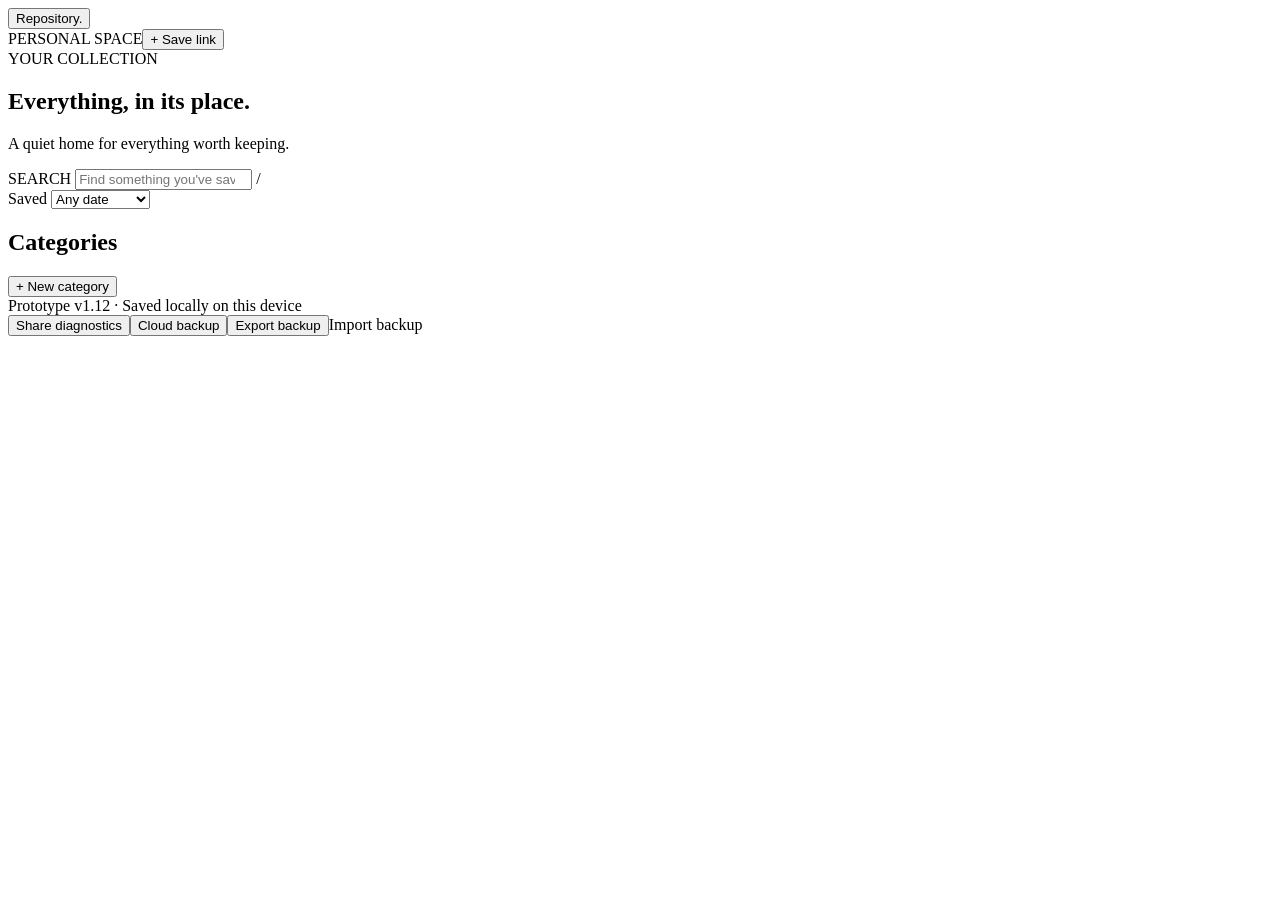
==== site/index.html @ 97bf1c4e "Add compact date picker and quick filters throughout Repository" ====
<!doctype html>
<html lang="en">
<head>
  <meta charset="utf-8">
  <meta name="viewport" content="width=device-width, initial-scale=1, viewport-fit=cover">
  <meta name="theme-color" content="#f9f9f7">
  <meta name="description" content="A minimal personal repository for links you share from around the web.">
  <meta name="color-scheme" content="light">
  <link rel="manifest" href="/manifest.webmanifest">
  <link rel="icon" type="image/png" sizes="192x192" href="/icons/icon-192.png">
  <link rel="shortcut icon" href="/favicon.ico">
  <link rel="apple-touch-icon" href="/icons/icon-192.png">
  <link rel="stylesheet" href="/styles.css">
  <title>Repository</title>
  <script defer src="/classifier.js"></script>
  <script defer src="/cloud-vault.js"></script>
  <script defer src="/date-filter.js"></script>
  <script defer src="/app.js"></script>
</head>
<body>
  <div class="page-shell">
<header class="site-header">
      <button id="home-button" class="wordmark" type="button" aria-label="Go to repository homepage">Repository<span class="period">.</span></button>
      <div class="header-right"><span class="local-label">PERSONAL SPACE</span><button type="button" id="add-button" class="button primary">+ Save link</button></div>
    </header>
    <main>
      <section class="hero" id="hero">
        <div class="eyebrow" id="eyebrow">YOUR COLLECTION</div>
        <div class="hero-heading-row">
          <div><h1 id="main-title">Everything, in its place.</h1><p class="subtitle" id="subtitle">A quiet home for everything worth keeping.</p></div>
          <button id="back-button" type="button" class="back-button" hidden>← All categories</button>
        </div>
        <label class="search-box" for="search-input">
          <span class="search-prefix">SEARCH</span>
          <input id="search-input" type="search" placeholder="Find something you've saved..." autocomplete="off" spellcheck="false">
          <span class="search-shortcut" aria-hidden="true">/</span>
        </label>
        <div class="saved-date-filter" aria-label="Filter saved links by date">
          <label for="saved-date-mode">Saved</label>
          <select id="saved-date-mode" aria-label="Saved date filter">
            <option value="all">Any date</option>
            <option value="today">Today</option>
            <option value="yesterday">Yesterday</option>
            <option value="week">Last 7 days</option>
            <option value="month">Last 30 days</option>
            <option value="day">Specific date</option>
            <option value="range">Date range</option>
          </select>
          <div id="saved-date-exact" class="date-filter-fields" hidden>
            <label for="saved-date-on">On</label>
            <input id="saved-date-on" type="date" aria-label="Date links were saved">
          </div>
          <div id="saved-date-range" class="date-filter-fields" hidden>
            <label for="saved-date-from">From</label>
            <input id="saved-date-from" type="date" aria-label="Saved on or after">
            <label for="saved-date-to">To</label>
            <input id="saved-date-to" type="date" aria-label="Saved on or before">
          </div>
          <button id="saved-date-clear" type="button" class="text-action" hidden>Clear date</button>
        </div>
      </section>
      <section id="categories-section" aria-label="Categories">
        <div class="section-heading"><h2>Categories</h2><button id="new-category-button" class="text-action" type="button">+ New category</button></div>
        <div id="category-grid" class="category-grid"></div>
      </section>
      <section id="entries-section" hidden aria-label="Saved links">
        <div class="section-heading"><h2 id="list-heading">Saved links</h2><div class="entry-heading-actions"><button id="organize-unsorted-button" type="button" class="text-action" hidden>Organize now</button> <button id="refresh-descriptions-button" type="button" class="text-action" hidden>Refresh descriptions</button> <span id="result-count" class="entry-count"></span></div></div>
        <p id="organize-status" role="status" aria-live="polite" class="subtitle" hidden></p>
        <p id="refresh-descriptions-status" role="status" aria-live="polite" class="subtitle" hidden></p>
        <div id="entries-list" class="entries-list"></div>
        <div id="empty-message" class="empty-message" hidden></div>
      </section>
    </main>
    <footer class="footer">
      <span>Prototype v1.12 · Saved locally on this device</span>
      <div class="footer-actions"><button type="button" id="show-share-diagnostics">Share diagnostics</button><button type="button" id="cloud-backup-button">Cloud backup</button><button type="button" id="export-button">Export backup</button><label for="import-input" class="import-label">Import backup</label><input type="file" id="import-input" accept="application/json,.json" hidden></div>
    </footer>
  </div>
  <div id="toast" role="status" aria-live="polite" class="toast" hidden></div>

  <dialog id="entry-dialog" class="editor-dialog">
    <form method="dialog" id="entry-form">
      <div class="dialog-top"><h2 id="dialog-heading">Save a link</h2><button class="close-button" type="button" id="close-entry-dialog" aria-label="Close">×</button></div>
      <label for="entry-url">Link <span class="required">*</span></label>
      <input id="entry-url" name="url" type="url" inputmode="url" required placeholder="https://..." autocomplete="off">
      <label for="entry-title">Title</label>
      <input id="entry-title" name="title" placeholder="Optional: give it a title" maxlength="250">
      <label for="entry-description">Description</label>
      <textarea id="entry-description" name="description" rows="3" placeholder="Optional description" maxlength="1200"></textarea>
      <label for="entry-note">Your note (optional)</label>
      <textarea id="entry-note" name="note" rows="2" maxlength="1200" placeholder="Anything you want to remember"></textarea>
      <label for="entry-category">Category</label>
      <select id="entry-category" name="category"></select>
      <div class="dialog-actions"><button type="button" id="delete-entry" class="danger-link" hidden>Delete</button><button type="button" id="retry-details" class="text-action" hidden>Refresh details</button><button class="button primary" type="submit" id="save-entry">Save link</button></div>
    </form>
  </dialog>
  <dialog id="category-dialog" class="editor-dialog small-dialog">
    <form id="category-form" method="dialog">
      <div class="dialog-top"><h2>New category</h2><button type="button" id="close-category-dialog" class="close-button" aria-label="Close">×</button></div>
      <label for="category-name">Category name</label><input id="category-name" type="text" maxlength="45" required placeholder="e.g. Design">
      <div class="dialog-actions"><button class="button primary" type="submit">Create category</button></div>
    </form>
  </dialog>
  <dialog id="share-diagnostics-dialog" class="editor-dialog">
    <div class="dialog-top"><h2>Share diagnostics</h2><button type="button" id="close-share-diagnostics" class="close-button" aria-label="Close">×</button></div>
    <p>Last 5 share attempts on this device. This information is not sent anywhere.</p>
    <div id="share-diagnostics-list" class="share-diagnostics-list"></div>
    <div class="dialog-actions"><button class="button primary" type="button" id="test-share-button">Test saving a sample link</button></div>
  </dialog>
  <dialog id="cloud-backup-dialog" class="editor-dialog">
    <div class="dialog-top"><h2>Encrypted cloud backup</h2><button type="button" id="close-cloud-dialog" class="close-button" aria-label="Close">×</button></div>
    <p id="cloud-status">Checking cloud service…</p>
    <p>This is an optional private backup. Changes upload automatically while online after setup, but this is not live multi-device synchronization. Your links are encrypted on your device before upload. Only your recovery code can decrypt them.</p>
    <div class="dialog-actions"><button type="button" id="cloud-create" class="button primary">Create backup</button><button type="button" id="cloud-save" class="button">Back up changes</button></div>
    <label for="cloud-recovery">Recovery code (keep this secret)</label>
    <textarea id="cloud-recovery" rows="3" spellcheck="false" autocomplete="off" placeholder="Paste your recovery code here to restore on another device"></textarea>
    <div class="dialog-actions"><button id="cloud-copy" type="button" class="button">Copy my code</button><button id="cloud-restore" type="button" class="button">Restore from code</button></div>
    <div class="dialog-actions"><button id="cloud-disconnect" type="button" class="text-action">Disconnect this device</button></div>
    <p>Store the recovery code somewhere safe. If it is lost, your cloud backup cannot be recovered. Never post it publicly or share it with anyone.</p>
  </dialog>
</body>
</html>
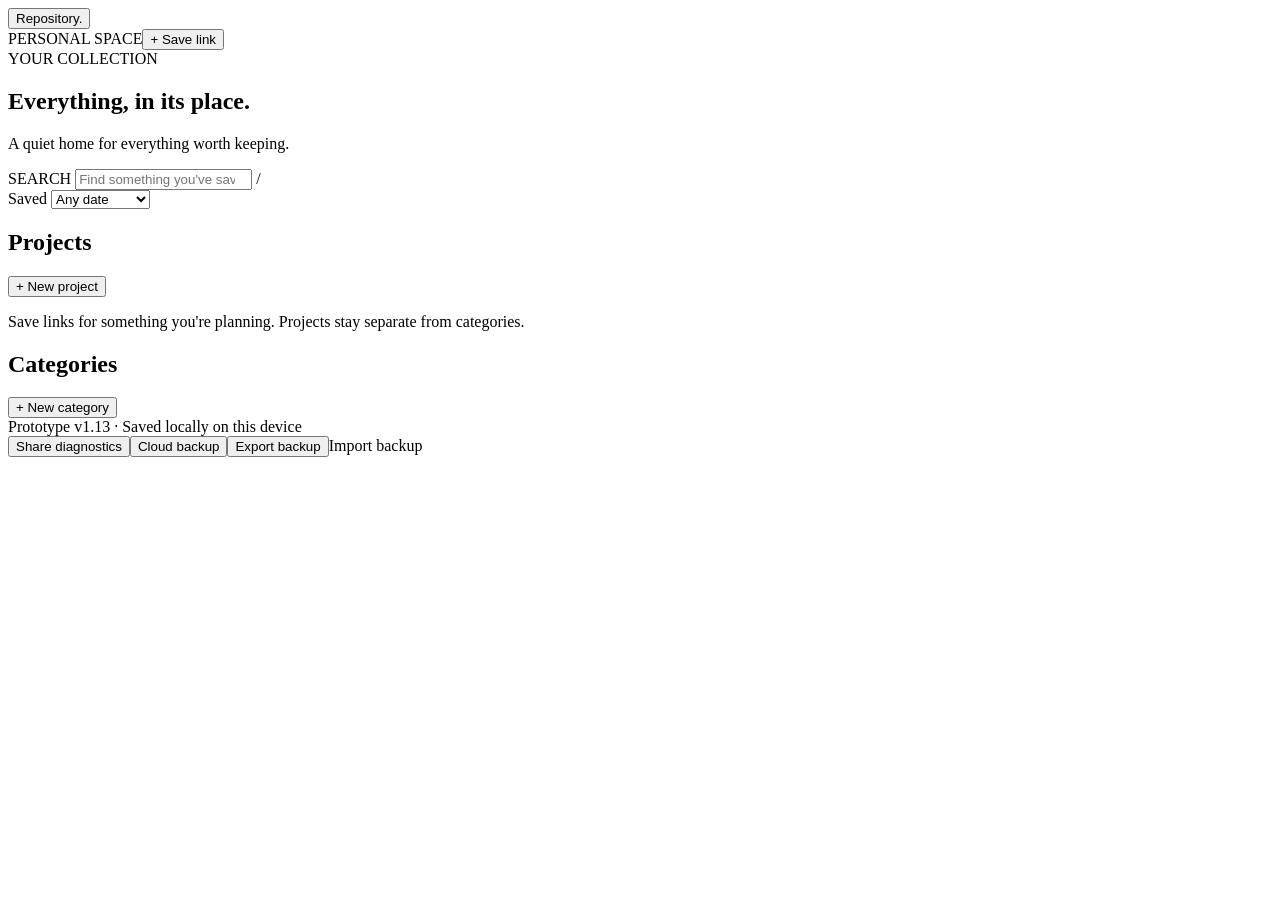
==== commit 23c8ec47: "Add minimalist project cards, project editor, link picker, and importance control" ====
--- a/site/index.html
+++ b/site/index.html
@@ -15,6 +15,7 @@
   <script defer src="/classifier.js"></script>
   <script defer src="/cloud-vault.js"></script>
   <script defer src="/date-filter.js"></script>
+  <script defer src="/projects.js"></script>
   <script defer src="/app.js"></script>
 </head>
 <body>
@@ -59,9 +60,24 @@
           <button id="saved-date-clear" type="button" class="text-action" hidden>Clear date</button>
         </div>
       </section>
+      <section id="projects-section" aria-label="Projects">
+        <div class="section-heading"><h2>Projects</h2><button id="new-project-button" class="text-action" type="button">+ New project</button></div>
+        <div id="project-grid" class="project-grid"></div>
+        <p id="project-empty" class="project-empty">Save links for something you're planning. Projects stay separate from categories.</p>
+      </section>
       <section id="categories-section" aria-label="Categories">
         <div class="section-heading"><h2>Categories</h2><button id="new-category-button" class="text-action" type="button">+ New category</button></div>
         <div id="category-grid" class="category-grid"></div>
+      </section>
+      <section id="project-tools" class="project-tools" hidden aria-label="Project actions">
+        <div class="project-toolbar">
+          <button id="project-generate" type="button" class="button primary">Prepare with AI</button>
+          <button id="project-add-links" type="button" class="button">Add saved links</button>
+          <button id="project-calendar" type="button" class="button">Calendar reminder</button>
+          <button id="project-edit" type="button" class="text-action">Edit project</button>
+        </div>
+        <p id="project-status" role="status" class="subtitle" aria-live="polite" hidden></p>
+        <div id="project-brief" class="project-brief" hidden></div>
       </section>
       <section id="entries-section" hidden aria-label="Saved links">
         <div class="section-heading"><h2 id="list-heading">Saved links</h2><div class="entry-heading-actions"><button id="organize-unsorted-button" type="button" class="text-action" hidden>Organize now</button> <button id="refresh-descriptions-button" type="button" class="text-action" hidden>Refresh descriptions</button> <span id="result-count" class="entry-count"></span></div></div>
@@ -72,7 +88,7 @@
       </section>
     </main>
     <footer class="footer">
-      <span>Prototype v1.12 · Saved locally on this device</span>
+      <span>Prototype v1.13 · Saved locally on this device</span>
       <div class="footer-actions"><button type="button" id="show-share-diagnostics">Share diagnostics</button><button type="button" id="cloud-backup-button">Cloud backup</button><button type="button" id="export-button">Export backup</button><label for="import-input" class="import-label">Import backup</label><input type="file" id="import-input" accept="application/json,.json" hidden></div>
     </footer>
   </div>
@@ -91,8 +107,40 @@
       <textarea id="entry-note" name="note" rows="2" maxlength="1200" placeholder="Anything you want to remember"></textarea>
       <label for="entry-category">Category</label>
       <select id="entry-category" name="category"></select>
+      <label for="entry-project">Project (optional)</label>
+      <select id="entry-project" name="project"></select>
+      <label for="entry-rating">Importance (optional)</label>
+      <select id="entry-rating" name="rating">
+        <option value="">Not rated</option>
+        <option value="1">1 / 10</option><option value="2">2 / 10</option>
+        <option value="3">3 / 10</option><option value="4">4 / 10</option>
+        <option value="5">5 / 10</option><option value="6">6 / 10</option>
+        <option value="7">7 / 10</option><option value="8">8 / 10</option>
+        <option value="9">9 / 10</option><option value="10">10 / 10</option>
+      </select>
       <div class="dialog-actions"><button type="button" id="delete-entry" class="danger-link" hidden>Delete</button><button type="button" id="retry-details" class="text-action" hidden>Refresh details</button><button class="button primary" type="submit" id="save-entry">Save link</button></div>
     </form>
+  </dialog>
+  <dialog id="project-dialog" class="editor-dialog">
+    <form id="project-form" method="dialog">
+      <div class="dialog-top"><h2 id="project-dialog-title">New project</h2><button id="project-close" class="close-button" type="button" aria-label="Close">×</button></div>
+      <label for="project-name">Project name <span class="required">*</span></label>
+      <input id="project-name" maxlength="90" required placeholder="e.g. Repair bedroom drywall">
+      <label for="project-purpose">What are you trying to accomplish? <small>(optional)</small></label>
+      <textarea id="project-purpose" rows="3" maxlength="600" placeholder="Context, preferences, constraints, questions…"></textarea>
+      <label for="project-date">Target date (optional)</label>
+      <input id="project-date" type="date">
+      <p class="project-privacy-note">AI preparation is optional. When requested, the project goal and selected link excerpts are sent to Cloudflare Workers AI.</p>
+      <div class="dialog-actions"><button id="project-delete" type="button" class="danger-link" hidden>Delete project</button><button class="button primary" type="submit">Save project</button></div>
+    </form>
+  </dialog>
+  <dialog id="project-picker-dialog" class="editor-dialog">
+    <div class="dialog-top"><h2>Add existing links</h2><button id="project-picker-close" type="button" class="close-button" aria-label="Close">×</button></div>
+    <label for="project-picker-search">Find links</label>
+    <input id="project-picker-search" type="search" placeholder="Search titles, categories, notes…">
+    <p class="project-privacy-note">Links stay in their original categories. Check the links to include in this project.</p>
+    <div id="project-picker-list" class="project-picker-list"></div>
+    <div class="dialog-actions"><button type="button" id="project-picker-save" class="button primary">Save selection</button></div>
   </dialog>
   <dialog id="category-dialog" class="editor-dialog small-dialog">
     <form id="category-form" method="dialog">
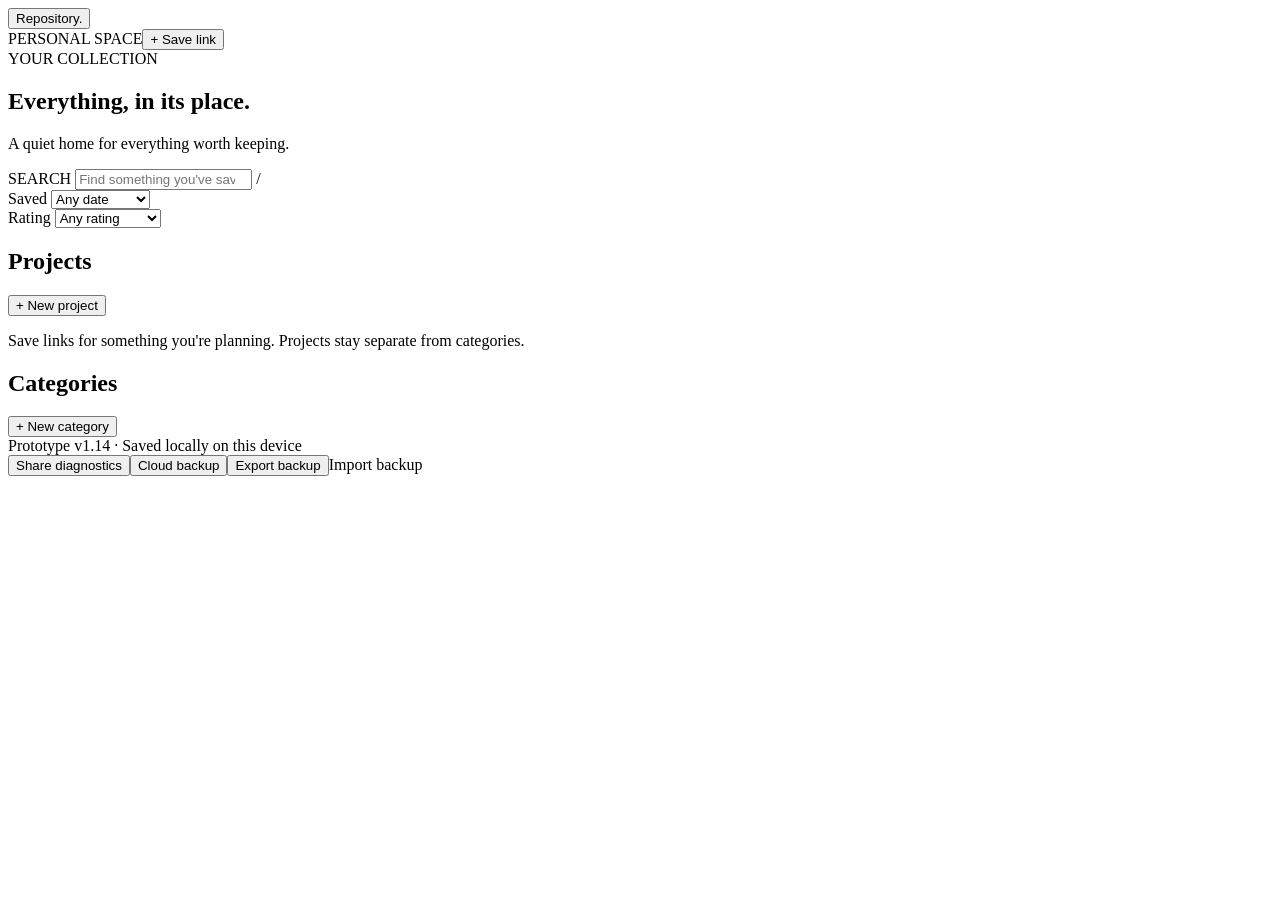
==== commit 2014915a: "Add compact rating presets, exact score and custom range controls beside date filters" ====
--- a/site/index.html
+++ b/site/index.html
@@ -36,6 +36,7 @@
           <input id="search-input" type="search" placeholder="Find something you've saved..." autocomplete="off" spellcheck="false">
           <span class="search-shortcut" aria-hidden="true">/</span>
         </label>
+        <div class="saved-filters" aria-label="Filter saved links">
         <div class="saved-date-filter" aria-label="Filter saved links by date">
           <label for="saved-date-mode">Saved</label>
           <select id="saved-date-mode" aria-label="Saved date filter">
@@ -59,6 +60,65 @@
           </div>
           <button id="saved-date-clear" type="button" class="text-action" hidden>Clear date</button>
         </div>
+        <div class="saved-rating-filter" aria-label="Filter saved links by rating">
+          <label for="saved-rating-mode">Rating</label>
+          <select id="saved-rating-mode" aria-label="Rating filter">
+            <option value="any">Any rating</option>
+            <option value="high">High · 8–10</option>
+            <option value="mid">Medium · 5–7</option>
+            <option value="low">Low · 1–4</option>
+            <option value="rated">Rated only</option>
+            <option value="unrated">Unrated only</option>
+            <option value="exact">Specific rating</option>
+            <option value="range">Custom range</option>
+          </select>
+          <div id="saved-rating-exact-fields" class="rating-filter-fields" hidden>
+            <label for="saved-rating-exact">Score</label>
+            <select id="saved-rating-exact" aria-label="Exact rating">
+              <option value="1">1 / 10</option>
+              <option value="2">2 / 10</option>
+              <option value="3">3 / 10</option>
+              <option value="4">4 / 10</option>
+              <option value="5">5 / 10</option>
+              <option value="6">6 / 10</option>
+              <option value="7">7 / 10</option>
+              <option value="8">8 / 10</option>
+              <option value="9">9 / 10</option>
+              <option value="10" selected>10 / 10</option>
+            </select>
+          </div>
+          <div id="saved-rating-range-fields" class="rating-filter-fields" hidden>
+            <label for="saved-rating-min">From</label>
+            <select id="saved-rating-min" aria-label="Minimum rating">
+              <option value="1">1</option>
+              <option value="2">2</option>
+              <option value="3">3</option>
+              <option value="4">4</option>
+              <option value="5">5</option>
+              <option value="6">6</option>
+              <option value="7">7</option>
+              <option value="8">8</option>
+              <option value="9">9</option>
+              <option value="10">10</option>
+            </select>
+            <label for="saved-rating-max">To</label>
+            <select id="saved-rating-max" aria-label="Maximum rating">
+              <option value="1">1</option>
+              <option value="2">2</option>
+              <option value="3">3</option>
+              <option value="4">4</option>
+              <option value="5">5</option>
+              <option value="6">6</option>
+              <option value="7">7</option>
+              <option value="8">8</option>
+              <option value="9">9</option>
+              <option value="10" selected>10</option>
+            </select>
+          </div>
+          <button id="saved-rating-clear" type="button" class="text-action" hidden>Clear rating</button>
+          <span id="saved-rating-error" class="rating-filter-error" role="status" hidden>Minimum rating must not exceed maximum.</span>
+        </div>
+        </div>
       </section>
       <section id="projects-section" aria-label="Projects">
         <div class="section-heading"><h2>Projects</h2><button id="new-project-button" class="text-action" type="button">+ New project</button></div>
@@ -88,7 +148,7 @@
       </section>
     </main>
     <footer class="footer">
-      <span>Prototype v1.13 · Saved locally on this device</span>
+      <span>Prototype v1.14 · Saved locally on this device</span>
       <div class="footer-actions"><button type="button" id="show-share-diagnostics">Share diagnostics</button><button type="button" id="cloud-backup-button">Cloud backup</button><button type="button" id="export-button">Export backup</button><label for="import-input" class="import-label">Import backup</label><input type="file" id="import-input" accept="application/json,.json" hidden></div>
     </footer>
   </div>
@@ -130,7 +190,7 @@
       <textarea id="project-purpose" rows="3" maxlength="600" placeholder="Context, preferences, constraints, questions…"></textarea>
       <label for="project-date">Target date (optional)</label>
       <input id="project-date" type="date">
-      <p class="project-privacy-note">AI preparation is optional. When requested, the project goal and selected link excerpts are sent to Cloudflare Workers AI.</p>
+      <p class="project-privacy-note">AI preparation is optional. When requested, the project goal, saved link titles, descriptions, and any notes you added are sent to Cloudflare Workers AI. Video footage is not analyzed.</p>
       <div class="dialog-actions"><button id="project-delete" type="button" class="danger-link" hidden>Delete project</button><button class="button primary" type="submit">Save project</button></div>
     </form>
   </dialog>
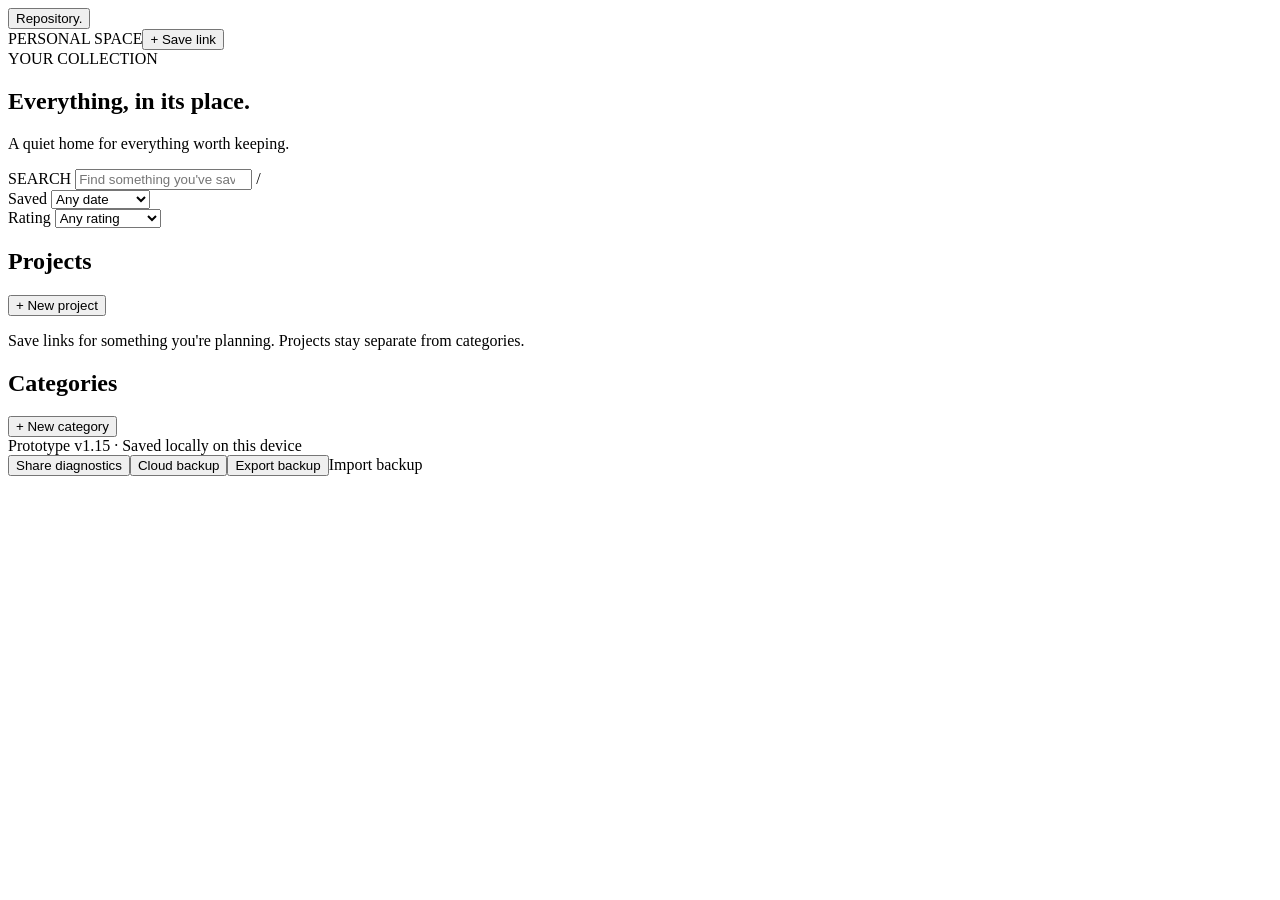
==== commit 10b6c688: "Implement v1.15 intelligent project source analysis" ====
--- a/site/index.html
+++ b/site/index.html
@@ -131,11 +131,12 @@
       </section>
       <section id="project-tools" class="project-tools" hidden aria-label="Project actions">
         <div class="project-toolbar">
-          <button id="project-generate" type="button" class="button primary">Prepare with AI</button>
+          <button id="project-generate" aria-describedby="project-source-privacy" type="button" class="button primary">Prepare with AI</button>
           <button id="project-add-links" type="button" class="button">Add saved links</button>
           <button id="project-calendar" type="button" class="button">Calendar reminder</button>
           <button id="project-edit" type="button" class="text-action">Edit project</button>
         </div>
+        <p id="project-source-privacy" class="project-privacy-note">Prepare with AI checks up to 12 selected project links through Cloudflare. Source sites receive public page or video requests. Workers AI receives your project details and available source text. Personal link notes stay on this device for brief generation. Video evidence is limited to metadata.</p>
         <p id="project-status" role="status" class="subtitle" aria-live="polite" hidden></p>
         <div id="project-brief" class="project-brief" hidden></div>
       </section>
@@ -148,7 +149,7 @@
       </section>
     </main>
     <footer class="footer">
-      <span>Prototype v1.14 · Saved locally on this device</span>
+      <span>Prototype v1.15 · Saved locally on this device</span>
       <div class="footer-actions"><button type="button" id="show-share-diagnostics">Share diagnostics</button><button type="button" id="cloud-backup-button">Cloud backup</button><button type="button" id="export-button">Export backup</button><label for="import-input" class="import-label">Import backup</label><input type="file" id="import-input" accept="application/json,.json" hidden></div>
     </footer>
   </div>
@@ -190,7 +191,7 @@
       <textarea id="project-purpose" rows="3" maxlength="600" placeholder="Context, preferences, constraints, questions…"></textarea>
       <label for="project-date">Target date (optional)</label>
       <input id="project-date" type="date">
-      <p class="project-privacy-note">AI preparation is optional. When requested, the project goal, saved link titles, descriptions, and any notes you added are sent to Cloudflare Workers AI. Video footage is not analyzed.</p>
+      <p class="project-privacy-note">AI project features are optional. Why relevant? sends the project details and the selected link’s saved title, description and note to Cloudflare Workers AI.</p>
       <div class="dialog-actions"><button id="project-delete" type="button" class="danger-link" hidden>Delete project</button><button class="button primary" type="submit">Save project</button></div>
     </form>
   </dialog>
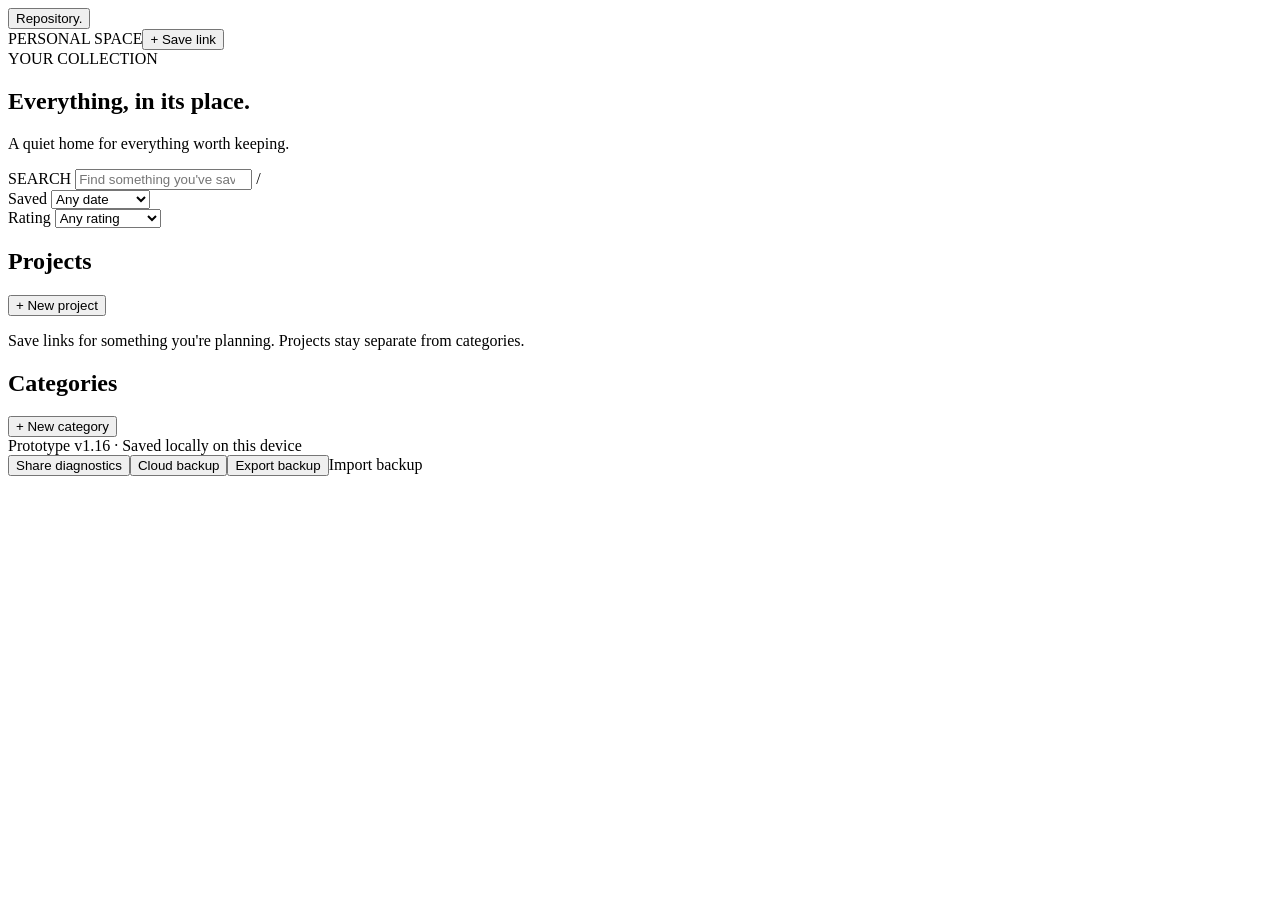
==== commit 786d46f5: "Add editable project preparation checklists" ====
--- a/site/index.html
+++ b/site/index.html
@@ -138,6 +138,7 @@
         </div>
         <p id="project-source-privacy" class="project-privacy-note">Prepare with AI checks up to 12 selected project links through Cloudflare. Source sites receive public page or video requests. Workers AI receives your project details and available source text. Personal link notes stay on this device for brief generation. Video evidence is limited to metadata.</p>
         <p id="project-status" role="status" class="subtitle" aria-live="polite" hidden></p>
+        <section id="project-checklist" class="project-brief" aria-label="Preparation checklist" hidden></section>
         <div id="project-brief" class="project-brief" hidden></div>
       </section>
       <section id="entries-section" hidden aria-label="Saved links">
@@ -149,7 +150,7 @@
       </section>
     </main>
     <footer class="footer">
-      <span>Prototype v1.15 · Saved locally on this device</span>
+      <span>Prototype v1.16 · Saved locally on this device</span>
       <div class="footer-actions"><button type="button" id="show-share-diagnostics">Share diagnostics</button><button type="button" id="cloud-backup-button">Cloud backup</button><button type="button" id="export-button">Export backup</button><label for="import-input" class="import-label">Import backup</label><input type="file" id="import-input" accept="application/json,.json" hidden></div>
     </footer>
   </div>
@@ -195,6 +196,14 @@
       <div class="dialog-actions"><button id="project-delete" type="button" class="danger-link" hidden>Delete project</button><button class="button primary" type="submit">Save project</button></div>
     </form>
   </dialog>
+  <dialog id="task-dialog" class="editor-dialog" aria-labelledby="task-dialog-title">
+    <form id="task-form" method="dialog">
+      <div class="dialog-top"><h2 id="task-dialog-title">Edit checklist task</h2><button id="task-close" type="button" class="close-button" aria-label="Cancel">×</button></div>
+      <label for="task-title">Task</label>
+      <textarea id="task-title" rows="3" maxlength="350" required></textarea>
+      <div class="dialog-actions"><button class="button primary" type="submit">Save task</button></div>
+    </form>
+  </dialog>
   <dialog id="project-picker-dialog" class="editor-dialog">
     <div class="dialog-top"><h2>Add existing links</h2><button id="project-picker-close" type="button" class="close-button" aria-label="Close">×</button></div>
     <label for="project-picker-search">Find links</label>
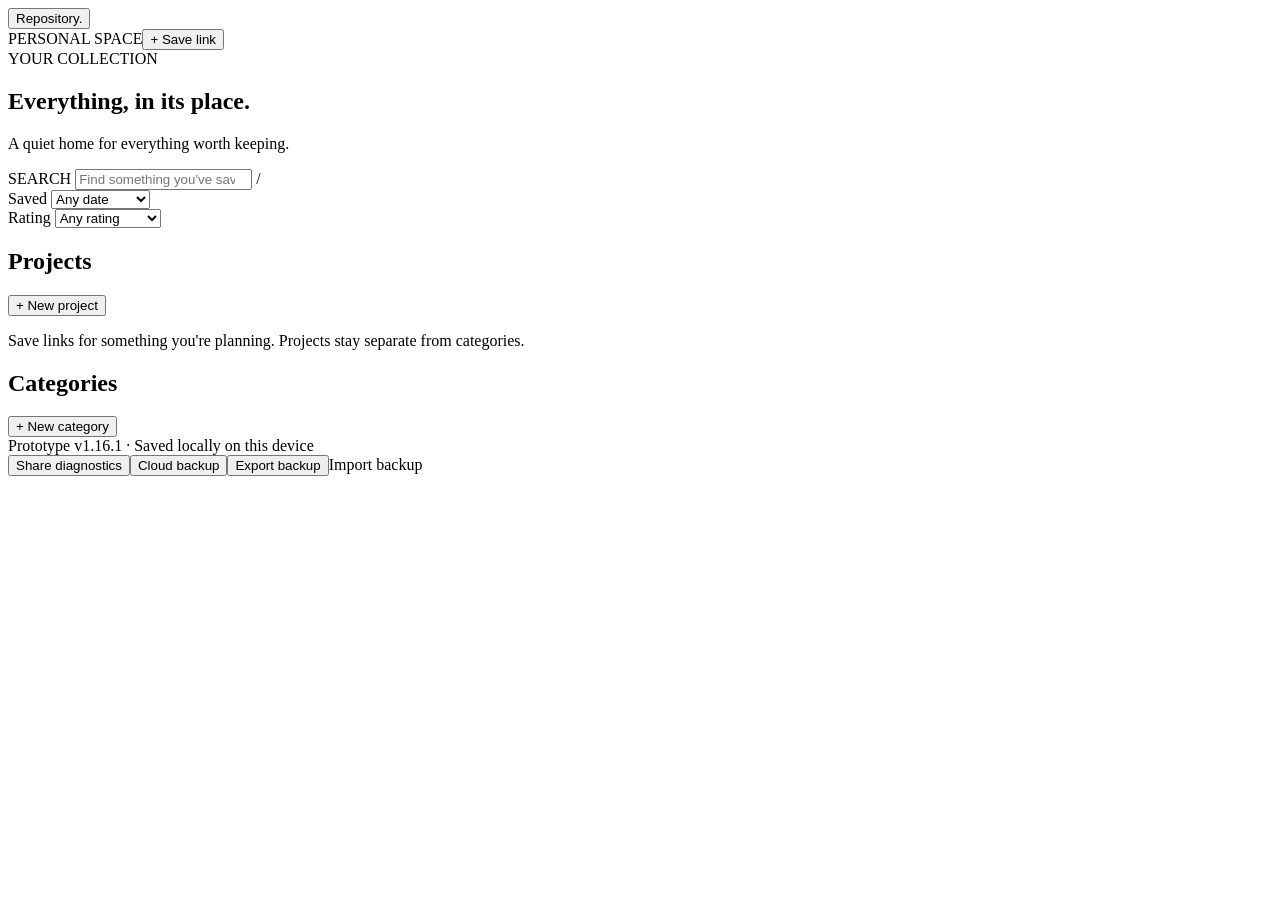
==== commit e521cd5c: "Make checklist actions easier to spot and tap" ====
--- a/site/index.html
+++ b/site/index.html
@@ -150,7 +150,7 @@
       </section>
     </main>
     <footer class="footer">
-      <span>Prototype v1.16 · Saved locally on this device</span>
+      <span>Prototype v1.16.1 · Saved locally on this device</span>
       <div class="footer-actions"><button type="button" id="show-share-diagnostics">Share diagnostics</button><button type="button" id="cloud-backup-button">Cloud backup</button><button type="button" id="export-button">Export backup</button><label for="import-input" class="import-label">Import backup</label><input type="file" id="import-input" accept="application/json,.json" hidden></div>
     </footer>
   </div>
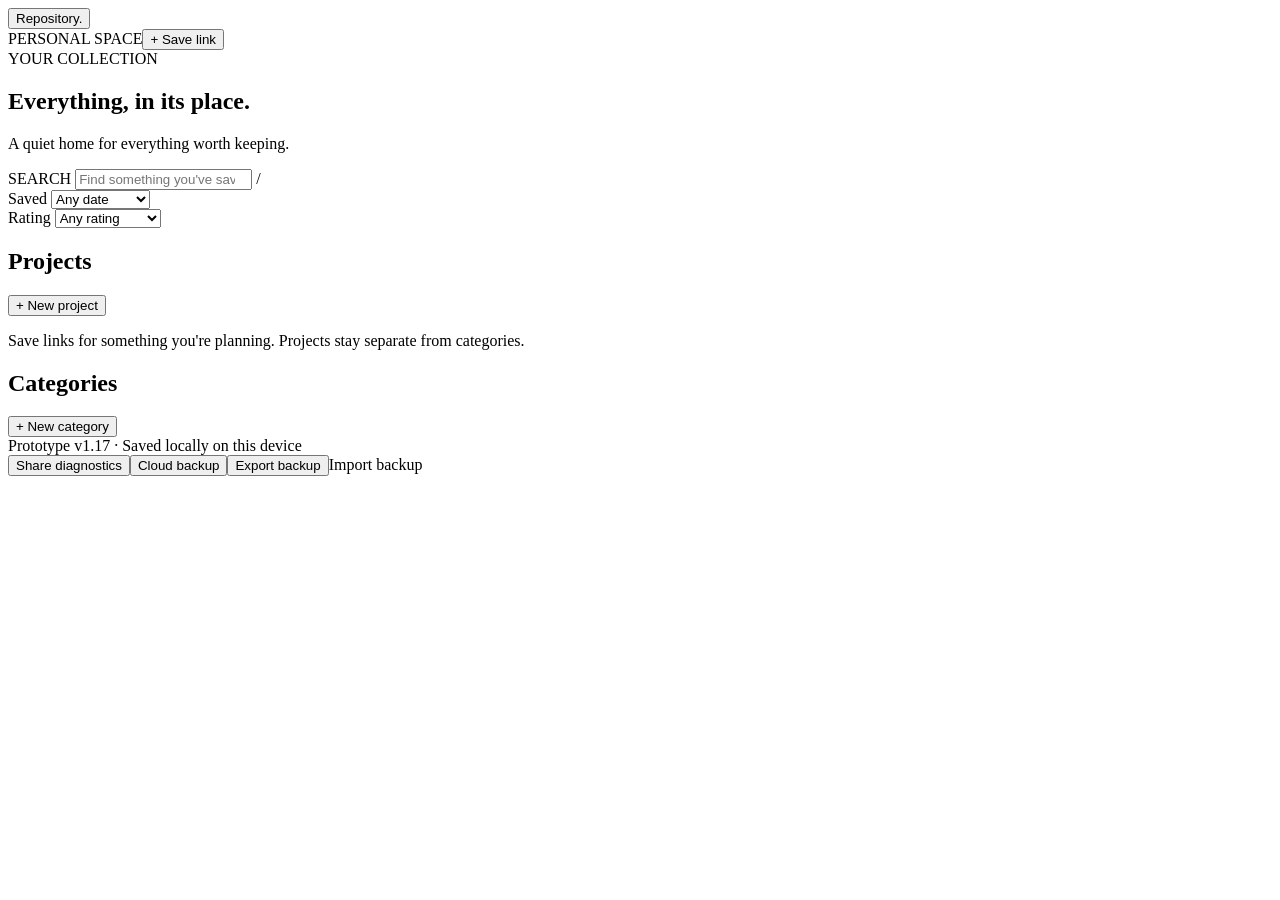
==== commit 2393250a: "Allow manual preparation checklist tasks" ====
--- a/site/index.html
+++ b/site/index.html
@@ -150,7 +150,7 @@
       </section>
     </main>
     <footer class="footer">
-      <span>Prototype v1.16.1 · Saved locally on this device</span>
+      <span>Prototype v1.17 · Saved locally on this device</span>
       <div class="footer-actions"><button type="button" id="show-share-diagnostics">Share diagnostics</button><button type="button" id="cloud-backup-button">Cloud backup</button><button type="button" id="export-button">Export backup</button><label for="import-input" class="import-label">Import backup</label><input type="file" id="import-input" accept="application/json,.json" hidden></div>
     </footer>
   </div>
@@ -198,7 +198,7 @@
   </dialog>
   <dialog id="task-dialog" class="editor-dialog" aria-labelledby="task-dialog-title">
     <form id="task-form" method="dialog">
-      <div class="dialog-top"><h2 id="task-dialog-title">Edit checklist task</h2><button id="task-close" type="button" class="close-button" aria-label="Cancel">×</button></div>
+      <div class="dialog-top"><h2 id="task-dialog-title">Add checklist task</h2><button id="task-close" type="button" class="close-button" aria-label="Cancel">×</button></div>
       <label for="task-title">Task</label>
       <textarea id="task-title" rows="3" maxlength="350" required></textarea>
       <div class="dialog-actions"><button class="button primary" type="submit">Save task</button></div>
